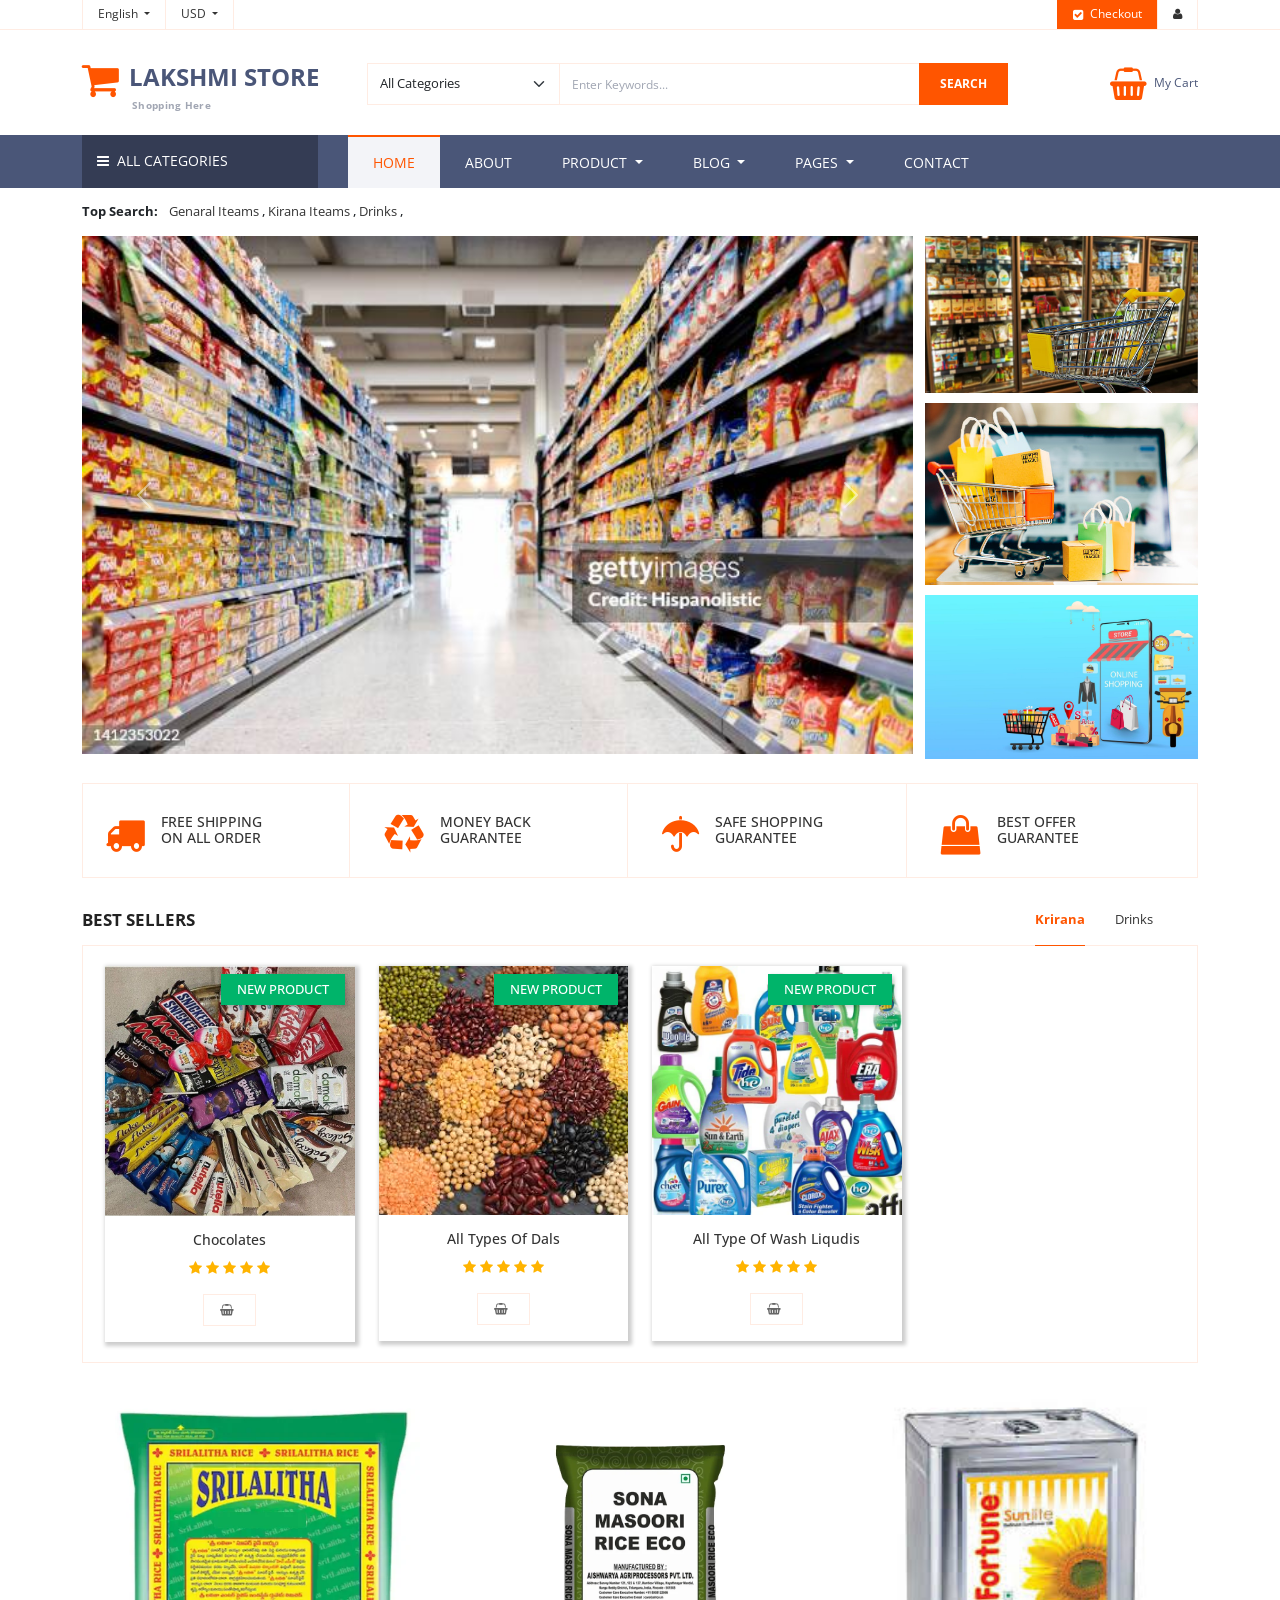
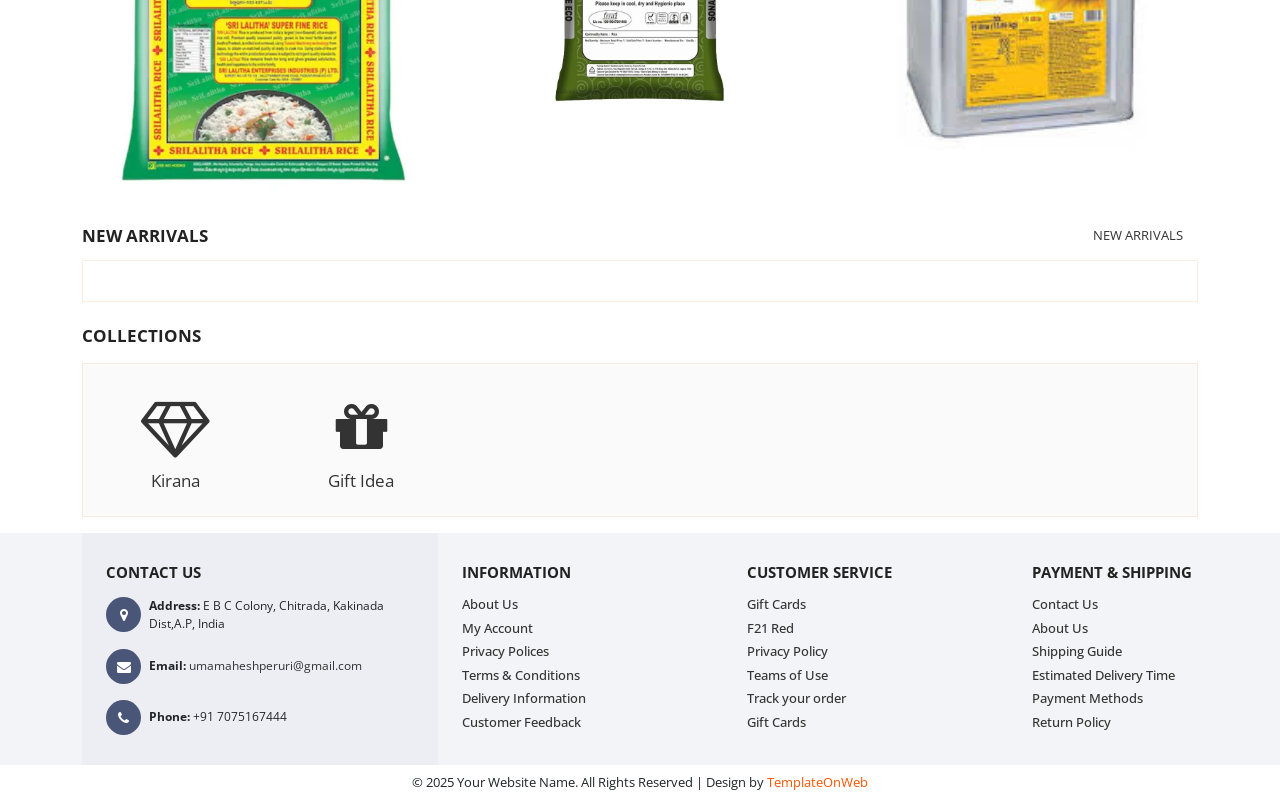
==== index.html @ 8c71dc47 "Add files via upload" ====
<!DOCTYPE html>
<html lang="en">

<head>
	<meta charset="utf-8">
	<meta http-equiv="X-UA-Compatible" content="IE=edge">
	<meta name="viewport" content="width=device-width, initial-scale=1">
	<title>Super Market</title>
	<link href="css/bootstrap.min.css" rel="stylesheet">
	<link href="css/font-awesome.min.css" rel="stylesheet">
	<link href="css/global.css" rel="stylesheet">
	<link href="css/index.css" rel="stylesheet">
	<link href="https://fonts.googleapis.com/css2?family=Open+Sans&display=swap" rel="stylesheet">
	<script src="js/bootstrap.bundle.min.js"></script>

</head>

<body>

	<section id="top">
		<div class="container-xl">
			<div class="row top_1">
				<div class="col-md-6">
					<div class="top_1l">
						<ul class="mb-0">
							<li class="nav-item dropdown d-table-cell">
								<a class="dropdown-toggle lang_tab font_12 border-end-0" href="#" id="navbarDropdown"
									role="button" data-bs-toggle="dropdown" aria-expanded="false">
									English
								</a>
								<ul class="dropdown-menu drop_1" aria-labelledby="navbarDropdown">
									<li><a class="dropdown-item" href="#"> English</a></li>
									<li><a class="dropdown-item" href="#"> Hindi</a></li>
									<li><a class="dropdown-item" href="#"> French</a></li>
									<li><a class="dropdown-item" href="#"> Japanese</a></li>
									<li><a class="dropdown-item" href="#"> American</a></li>
								</ul>
							</li>
							<li class="nav-item dropdown d-table-cell">
								<a class="dropdown-toggle lang_tab font_12" href="#" id="navbarDropdown" role="button"
									data-bs-toggle="dropdown" aria-expanded="false">
									USD
								</a>
								<ul class="dropdown-menu drop_1 drop_1o" aria-labelledby="navbarDropdown">
									<li><a class="dropdown-item" href="#"> € EUR</a></li>
									<li><a class="dropdown-item" href="#"> $ USD</a></li>
								</ul>
							</li>
						</ul>
					</div>
				</div>
				<div class="col-md-6">
					<div class="top_1r pull-right">
						<ul class="mb-0">
							<li class="nav-item d-table-cell">
								<a class="font_12 check_tab bg_oran text-white border-end-0" href="#"><i
										class="fa fa-check-square align-middle me-1"></i> Checkout </a>
							</li>
							<li class="nav-item d-table-cell">
								<a class="font_12 user_tab" href="#"><i class="fa fa-user"></i> </a>
							</li>
						</ul>
					</div>
				</div>
			</div>
		</div>
	</section>

	<section id="header_top">
		<div class="container-xl">
			<div class="row header_top1">
				<div class="col-md-3">
					<div class="header_top1l">
						<h3 class="mb-0"><a class="col_dark" href="index.html"><i
									class="fa fa-shopping-cart col_oran fs-1 me-1 align-middle"></i> lakshmi store
								<br><span class="col_light">Shopping Here</span></a></h3>
					</div>
				</div>
				<div class="col-md-7">
					<div class="header_top1m">
						<select name="categories" class="form-select border-end-0" required="">
							<option value="">All Categories</option>
							<option>Home</option>
						</select>

						<div class="input-group">
							<input type="text" class="form-control" placeholder="Enter Keywords...">
							<span class="input-group-btn">
								<button class="btn btn-primary bg_oran" type="button">
									Search </button>
							</span>
						</div>
					</div>
				</div>
				<div class="col-md-2">
					<div class="header_top1r pull-right">
						<ul class="mb-0">
							<li class="nav-item dropdown d-table-cell">
								<a class="dropdown-toggle lang_tab font_12 col_dark" href="#" id="navbarDropdown"
									role="button" data-bs-toggle="dropdown" aria-expanded="false">
									<i class="fa fa-shopping-basket me-1 fs-2 align-middle me-1 col_oran"></i> My Cart
								</a>
								<ul class="dropdown-menu drop_cart" aria-labelledby="navbarDropdown">
									<li>
										<div class="drop_1i row">
											<div class="col-md-6 col-6">
												<div class="drop_1il">
													<h5>2 ITEMS</h5>
												</div>
											</div>
											<div class="col-md-6 col-6">
												<div class="drop_1il text-end">
													<h5><a href="cart.html">VIEW CART</a></h5>
												</div>
											</div>
										</div>
										<div class="drop_1i1 row">
											<div class="col-md-6 col-6">
												<div class="drop_1i1l">
													<h6 class="fw-bold"><a href="#">Nulla Quis</a> <br> <span
															class="fw-normal d-inline-block mt-1">1x - $89.00</span>
													</h6>
												</div>
											</div>
											<div class="col-md-4 col-4">
												<div class="drop_1i1r"><a href="#"><img src="img/1.jpg" class="w-100"
															alt="abc"></a></div>
											</div>
											<div class="col-md-2 col-2">
												<div class="drop_1i1l text-end">
													<h6> <span><i class="fa fa-remove"></i></span></h6>
												</div>
											</div>
										</div>
										<div class="drop_1i1 row">
											<div class="col-md-6 col-6">
												<div class="drop_1i1l">
													<h6 class="fw-bold"><a href="#">Eget Nulla</a> <br> <span
															class="fw-normal d-inline-block mt-1">1x - $49.00</span>
													</h6>
												</div>
											</div>
											<div class="col-md-4 col-4">
												<div class="drop_1i1r"><a href="#"><img src="img/2.jpg" class="w-100"
															alt="abc"></a></div>
											</div>
											<div class="col-md-2 col-2">
												<div class="drop_1i1l text-end">
													<h6> <span><i class="fa fa-remove"></i></span></h6>
												</div>
											</div>
										</div>
										<div class="drop_1i2 row">
											<div class="col-md-6 col-6">
												<div class="drop_1il">
													<h5>TOTAL</h5>
												</div>
											</div>
											<div class="col-md-6 col-6">
												<div class="drop_1il text-end">
													<h5>$138.00</h5>
												</div>
											</div>
										</div>
										<div class="drop_1i3 text-center row">
											<div class="col-md-12 col-12">
												<h6 class="fw-normal"><a class="button d-block"
														href="checkout.html">CHECKOUT</a></h6>
											</div>
										</div>
									</li>
								</ul>
							</li>
						</ul>
					</div>
				</div>
			</div>
		</div>
	</section>

	<section id="header" class="bg_dark">
		<nav class="navbar navbar-expand-md navbar-light pt-0 pb-0" id="navbar_sticky">
			<div class="container-xl">
				<a class="navbar-brand text-white" href="index.html"><i
						class="fa fa-shopping-cart col_oran fs-1 me-1 align-middle"></i>Lakshmi store</a>
				<button class="navbar-toggler" type="button" data-bs-toggle="collapse"
					data-bs-target="#navbarSupportedContent" aria-controls="navbarSupportedContent"
					aria-expanded="false" aria-label="Toggle navigation">
					<span class="navbar-toggler-icon"></span>
				</button>
				<div class="collapse navbar-collapse" id="navbarSupportedContent">
					<ul class="navbar-nav mb-0">
						<li class="nav-item dropdown">
							<a class="nav-link dropdown-toggle act_cat nav_hide" href="#" id="navbarDropdown"
								role="button" data-bs-toggle="dropdown" aria-expanded="false">
								<i class="fa fa-navicon me-1"></i> ALL CATEGORIES
							</a>

						<li class="nav-item">
							<a class="nav-link active" aria-current="page" href="index.html">Home</a>
						</li>
						<li class="nav-item">
							<a class="nav-link" href="about.html">About </a>
						</li>
						<li class="nav-item dropdown">
							<a class="nav-link dropdown-toggle" href="#" id="navbarDropdown" role="button"
								data-bs-toggle="dropdown" aria-expanded="false">
								Product
							</a>
							<ul class="dropdown-menu drop_2 drop_cat" aria-labelledby="navbarDropdown">
								<li><a class="dropdown-item" href="product.html"><i
											class="fa fa-caret-right me-1 col_oran"></i> Product</a></li>
								<li><a class="dropdown-item border-0" href="detail.html"><i
											class="fa fa-caret-right me-1 col_oran"></i> Product Detail</a></li>
							</ul>
						</li>

						<li class="nav-item dropdown">
							<a class="nav-link dropdown-toggle" href="#" id="navbarDropdown" role="button"
								data-bs-toggle="dropdown" aria-expanded="false">
								Blog
							</a>
							<ul class="dropdown-menu drop_2 drop_cat" aria-labelledby="navbarDropdown">
								<li><a class="dropdown-item" href="blog.html"><i
											class="fa fa-caret-right me-1 col_oran"></i> Blog</a></li>
								<li><a class="dropdown-item border-0" href="blog_detail.html"><i
											class="fa fa-caret-right me-1 col_oran"></i> Blog Detail</a></li>
							</ul>
						</li>

						<li class="nav-item dropdown">
							<a class="nav-link dropdown-toggle" href="#" id="navbarDropdown" role="button"
								data-bs-toggle="dropdown" aria-expanded="false">
								Pages
							</a>
							<ul class="dropdown-menu drop_2 drop_cat" aria-labelledby="navbarDropdown">
								<li><a class="dropdown-item" href="cart.html"><i
											class="fa fa-caret-right me-1 col_oran"></i> Shopping Cart</a></li>
								<li><a class="dropdown-item border-0" href="checkout.html"><i
											class="fa fa-caret-right me-1 col_oran"></i> Checkout</a></li>
							</ul>
						</li>

						<li class="nav-item">
							<a class="nav-link" href="contact.html">Contact</a>
						</li>

					</ul>
				</div>
			</div>
		</nav>
	</section>

	<section id="center" class="center_h pt-3 pb-3">
		<div class="container-xl">
			<div class="row center_h1">
				<div class="col-md-12">
					<h6 class="mb-0 font_13">
						<span class="me-2 fw-bold">Top Search:</span>
						<a href="#">Genaral Iteams</a> ,
						<a href="#">Kirana Iteams</a> ,
						<a href="#">Drinks</a> ,

				</div>
			</div>
			<div class="row center_h2 mt-3">
				<div class="col-md-9">
					<div class="center_h2l">
						<div id="carouselExampleCaptions" class="carousel slide" data-bs-ride="carousel">

							<div class="carousel-inner">
								<div class="carousel-item active">
									<img src="img/1.1.jpg" class="d-block w-100" height="518" alt="abc">

								</div>
								<div class="carousel-item">
									<img src="img/2.jpeg" class="d-block w-100" height="518" alt="abc">

								</div>
								<div class="carousel-item">
									<img src="img/3.jpeg" class="d-block w-100" height="518" alt="abc">

								</div>
							</div>
							<button class="carousel-control-prev" type="button"
								data-bs-target="#carouselExampleCaptions" data-bs-slide="prev">
								<span class="carousel-control-prev-icon" aria-hidden="true"></span>
								<span class="visually-hidden">Previous</span>
							</button>
							<button class="carousel-control-next" type="button"
								data-bs-target="#carouselExampleCaptions" data-bs-slide="next">
								<span class="carousel-control-next-icon" aria-hidden="true"></span>
								<span class="visually-hidden">Next</span>
							</button>
						</div>
					</div>
				</div>
				<div class="col-md-3 ps-0">
					<div class="center_h2r">
						<div class="center_h2ri mt-0 clearfix">
							<div class="grid clearfix">
								<figure class="effect-jazz mb-0">
									<a href="#"><img src="img/4.jpg" class="w-100" alt="abc"></a>
								</figure>
							</div>
						</div>
						<div class="center_h2ri clearfix">
							<div class="grid clearfix">
								<figure class="effect-jazz mb-0">
									<a href="#"><img src="img/5.jpg" class="w-100" alt="abc"></a>
								</figure>
							</div>
						</div>
						<div class="center_h2ri clearfix">
							<div class="grid clearfix">
								<figure class="effect-jazz mb-0">
									<a href="#"><img src="img/6.jpg" class="w-100" alt="abc"></a>
								</figure>
							</div>
						</div>
					</div>
				</div>
			</div>
			<div class="row center_h3 mt-4 me-0 ms-0">
				<div class="col-md-3 col-sm-6">
					<div class="center_h3i">
						<span><a class="col_oran fs-1 float-start lh-1 me-3" href="#"><i
									class="fa fa-truck"></i></a></span>
						<h6 class="mb-0"><a href="#"> FREE SHIPPING<br>
								ON ALL ORDER</a></h6>
					</div>
				</div>
				<div class="col-md-3 col-sm-6">
					<div class="center_h3i">
						<span><a class="col_oran fs-1 float-start lh-1 me-3" href="#"><i
									class="fa fa-recycle"></i></a></span>
						<h6 class="mb-0"><a href="#"> MONEY BACK<br>
								GUARANTEE</a></h6>
					</div>
				</div>
				<div class="col-md-3 col-sm-6">
					<div class="center_h3i">
						<span><a class="col_oran fs-1 float-start lh-1 me-3" href="#"><i
									class="fa fa-umbrella"></i></a></span>
						<h6 class="mb-0"><a href="#"> SAFE SHOPPING<br>
								GUARANTEE</a></h6>
					</div>
				</div>

				<div class="col-md-3 col-sm-6">
					<div class="center_h3i border-0">
						<span><a class="col_oran fs-1 float-start lh-1 me-3" href="#"><i
									class="fa fa-shopping-bag"></i></a></span>
						<h6 class="mb-0"><a href="#"> BEST OFFER<br>
								GUARANTEE</a></h6>
					</div>
				</div>
			</div>
		</div>
	</section>

	<section id="prod_h" class="pt-3 pb-3">
		<div class="container-xl">
			<div class="row prod_h1">
				<div class="col-md-3">
					<div class="prod_h1l">
						<h5 class="mb-0">BEST SELLERS</h5>
					</div>
				</div>
				<div class="col-md-9">
					<div class="prod_h1m pull-right">
						<ul class="nav nav-tabs mb-0">
							<li class="nav-item">
								<a href="#home" data-bs-toggle="tab" aria-expanded="false" class="nav-link active">
									<span class="d-md-block">Krirana</span>
								</a>
							</li>
							<li class="nav-item">
								<a href="#profile" data-bs-toggle="tab" aria-expanded="true" class="nav-link">
									<span class="d-md-block">Drinks</span>
								</a>
							</li>
							<li class="nav-item">
								<a href="#settings" data-bs-toggle="tab" aria-expanded="false" class="nav-link">
									<span class="d-md-block"></span>
								</a>
							</li>
						</ul>
					</div>
				</div>

			</div>
			<div class="row prod_h2">
				<div class="tab-content">
					<div class="tab-pane active" id="home">
						<div class="prod_h2m row">
							<div class="col-md-3">
								<div class="prod_h2i1 clearfix position-relative">
									<div class="prod_h2i1i text-center clearfix">
										<div class="grid clearfix">
											<figure class="effect-jazz mb-0">
												<a href="detail.html"><img src="img/7.jpg" class="w-100" alt="abc"></a>
											</figure>
										</div>
										<h6 class="text-capitalize mt-3"><a href="detail.html">chocolates</a></h6>
										<span class="col_yell">
											<i class="fa fa-star"></i>
											<i class="fa fa-star"></i>
											<i class="fa fa-star"></i>
											<i class="fa fa-star"></i>
											<i class="fa fa-star"></i>
										</span>
										<h5 class="mt-2 col_oran"></h5>
										<h6 class="mb-0 mt-3 pb-3"><a href="detail.html"
												class="button_1 p-3 pt-2 pb-2"><i class="fa fa-shopping-basket"></i></a>
										</h6>
									</div>
									<div class="prod_h2i1i1 pt-2 clearfix position-absolute">
										<h6 class="mb-0 bg_green d-inline-block p-3 pt-2 pb-2 text-white">NEW PRODUCT
										</h6>
									</div>
									<div class="prod_h2i1i2 position-absolute clearfix">
										<span class="d-inline-block bg-white fs-5"><i class="fa fa-heart-o"></i></span>
									</div>
									<div class="prod_h2i1i3 clearfix position-absolute w-100 text-center">
										<span class="d-inline-block bg_oran fs-5"><a href="detail.html"><i
													class="fa fa-search text-white"></i></a></span>
									</div>
								</div>
							</div>

							<div class="col-md-3">
								<div class="prod_h2i1 clearfix position-relative">
									<div class="prod_h2i1i text-center clearfix">
										<div class="grid clearfix">
											<figure class="effect-jazz mb-0">
												<a href="detail.html"><img src="img/9.jpeg" class="w-100" alt="abc"></a>
											</figure>
										</div>
										<h6 class="text-capitalize mt-3"><a href="detail.html">All types of Dals</a>
										</h6>
										<span class="col_yell">
											<i class="fa fa-star"></i>
											<i class="fa fa-star"></i>
											<i class="fa fa-star"></i>
											<i class="fa fa-star"></i>
											<i class="fa fa-star"></i>
										</span>
										<h5 class="mt-2 col_oran"></h5>
										<h6 class="mb-0 mt-3 pb-3"><a href="detail.html"
												class="button_1 p-3 pt-2 pb-2"><i class="fa fa-shopping-basket"></i></a>
										</h6>
									</div>
									<div class="prod_h2i1i1 pt-2 clearfix position-absolute">
										<h6 class="mb-0 bg_green d-inline-block p-3 pt-2 pb-2 text-white">NEW PRODUCT
										</h6>
									</div>
									<div class="prod_h2i1i2 position-absolute clearfix">
										<span class="d-inline-block bg-white fs-5"><i class="fa fa-heart-o"></i></span>
									</div>
									<div class="prod_h2i1i3 clearfix position-absolute w-100 text-center">
										<span class="d-inline-block bg_oran fs-5"><a href="detail.html"><i
													class="fa fa-search text-white"></i></a></span>
									</div>
								</div>
							</div>
							<div class="col-md-3">
								<div class="prod_h2i1 clearfix position-relative">
									<div class="prod_h2i1i text-center clearfix">
										<div class="grid clearfix">
											<figure class="effect-jazz mb-0">
												<a href="detail.html"><img src="img/10.webp" class="w-100"
														alt="abc"></a>
											</figure>
										</div>
										<h6 class="text-capitalize mt-3"><a href="detail.html">All type of Wash
												liqudis</a></h6>
										<span class="col_yell">
											<i class="fa fa-star"></i>
											<i class="fa fa-star"></i>
											<i class="fa fa-star"></i>
											<i class="fa fa-star"></i>
											<i class="fa fa-star"></i>
										</span>
										<h5 class="mt-2 col_oran"></h5>
										<h6 class="mb-0 mt-3 pb-3"><a href="detail.html"
												class="button_1 p-3 pt-2 pb-2"><i class="fa fa-shopping-basket"></i></a>
										</h6>
									</div>
									<div class="prod_h2i1i1 pt-2 clearfix position-absolute">
										<h6 class="mb-0 bg_green d-inline-block p-3 pt-2 pb-2 text-white">NEW PRODUCT
										</h6>
									</div>
									<div class="prod_h2i1i2 position-absolute clearfix">
										<span class="d-inline-block bg-white fs-5"><i class="fa fa-heart-o"></i></span>
									</div>
									<div class="prod_h2i1i3 clearfix position-absolute w-100 text-center">
										<span class="d-inline-block bg_oran fs-5"><a href="detail.html"><i
													class="fa fa-search text-white"></i></a></span>
									</div>
								</div>
							</div>
						</div>
					</div>
					<div class="tab-pane" id="profile">
						<div class="prod_h2m row">
							<div class="col-md-3">
								<div class="prod_h2i1 clearfix position-relative">
									<div class="prod_h2i1i text-center clearfix">
										<div class="grid clearfix">
											<figure class="effect-jazz mb-0">
												<a href="detail.html"><img src="img/11.jpg" class="w-100" alt="abc"></a>
											</figure>
										</div>
										<h6 class="text-capitalize mt-3"><a href="detail.html">!L Drink</a></h6>
										<span class="col_yell">
											<i class="fa fa-star"></i>
											<i class="fa fa-star"></i>
											<i class="fa fa-star"></i>
											<i class="fa fa-star"></i>
											<i class="fa fa-star"></i>
										</span>
										<h5 class="mt-2 col_oran"></h5>
										<h6 class="mb-0 mt-3 pb-3"><a href="detail.html"
												class="button_1 p-3 pt-2 pb-2"><i class="fa fa-shopping-basket"></i></a>
										</h6>
									</div>
									<div class="prod_h2i1i1 pt-2 clearfix position-absolute">
										<h6 class="mb-0 bg_green d-inline-block p-3 pt-2 pb-2 text-white">NEW PRODUCT
										</h6>
									</div>
									<div class="prod_h2i1i2 position-absolute clearfix">
										<span class="d-inline-block bg-white fs-5"><i class="fa fa-heart-o"></i></span>
									</div>
									<div class="prod_h2i1i3 clearfix position-absolute w-100 text-center">
										<span class="d-inline-block bg_oran fs-5"><a href="detail.html"><i
													class="fa fa-search text-white"></i></a></span>
									</div>
								</div>
							</div>
							<div class="col-md-3">
								<div class="prod_h2i1 clearfix position-relative">
									<div class="prod_h2i1i text-center clearfix">
										<div class="grid clearfix">
											<figure class="effect-jazz mb-0">
												<a href="detail.html"><img src="img/12.avif" class="w-100"
														alt="abc"></a>
											</figure>
										</div>
										<h6 class="text-capitalize mt-3"><a href="detail.html">2.25 l drinks</a></h6>
										<span class="col_yell">
											<i class="fa fa-star"></i>
											<i class="fa fa-star"></i>
											<i class="fa fa-star"></i>
											<i class="fa fa-star"></i>
											<i class="fa fa-star"></i>
										</span>
										<h5 class="mt-2 col_oran"></h5>
										<h6 class="mb-0 mt-3 pb-3"><a href="detail.html"
												class="button_1 p-3 pt-2 pb-2"><i class="fa fa-shopping-basket"></i></a>
										</h6>
									</div>
									<div class="prod_h2i1i1 pt-2 clearfix position-absolute">
										<h6 class="mb-0 bg_green d-inline-block p-3 pt-2 pb-2 text-white">NEW PRODUCT
										</h6>
									</div>
									<div class="prod_h2i1i2 position-absolute clearfix">
										<span class="d-inline-block bg-white fs-5"><i class="fa fa-heart-o"></i></span>
									</div>
									<div class="prod_h2i1i3 clearfix position-absolute w-100 text-center">
										<span class="d-inline-block bg_oran fs-5"><a href="detail.html"><i
													class="fa fa-search text-white"></i></a></span>
									</div>
								</div>
							</div>
							<div class="col-md-3">
								<div class="prod_h2i1 clearfix position-relative">
									<div class="prod_h2i1i text-center clearfix">
										<div class="grid clearfix">
											<figure class="effect-jazz mb-0">
												<a href="detail.html"><img src="img/13.jpg" class="w-100" alt="abc"></a>
											</figure>
										</div>
										<h6 class="text-capitalize mt-3"><a href="detail.html"></a>20 rupees</h6>
										<span class="col_yell">
											<i class="fa fa-star"></i>
											<i class="fa fa-star"></i>
											<i class="fa fa-star"></i>
											<i class="fa fa-star"></i>
											<i class="fa fa-star"></i>
										</span>
										<h5 class="mt-2 col_oran"></h5>
										<h6 class="mb-0 mt-3 pb-3"><a href="detail.html"
												class="button_1 p-3 pt-2 pb-2"><i class="fa fa-shopping-basket"></i></a>
										</h6>
									</div>
									<div class="prod_h2i1i1 pt-2 clearfix position-absolute">
										<h6 class="mb-0 bg_green d-inline-block p-3 pt-2 pb-2 text-white"></h6>
									</div>
									<div class="prod_h2i1i2 position-absolute clearfix">
										<span class="d-inline-block bg-white fs-5"><i class="fa fa-heart-o"></i></span>
									</div>
									<div class="prod_h2i1i3 clearfix position-absolute w-100 text-center">
										<span class="d-inline-block bg_oran fs-5"><a href="detail.html"><i
													class="fa fa-search text-white"></i></a></span>
									</div>
								</div>
							</div>
							<div class="col-md-3">
								<div class="prod_h2i1 clearfix position-relative">
									<div class="prod_h2i1i text-center clearfix">
										<div class="grid clearfix">
											<figure class="effect-jazz mb-0">
												<a href="detail.html"><img src="img/14.jpeg" class="w-100"
														alt="abc"></a>
											</figure>
										</div>
										<h6 class="text-capitalize mt-3"><a href="detail.html"></a>10 rupees</h6>
										<span class="col_yell">
											<i class="fa fa-star"></i>
											<i class="fa fa-star"></i>
											<i class="fa fa-star"></i>
											<i class="fa fa-star"></i>
											<i class="fa fa-star"></i>
										</span>
										<h5 class="mt-2 col_oran"></h5>
										<h6 class="mb-0 mt-3 pb-3"><a href="detail.html"
												class="button_1 p-3 pt-2 pb-2"><i class="fa fa-shopping-basket"></i></a>
										</h6>
									</div>
									<div class="prod_h2i1i1 pt-2 clearfix position-absolute">
										<h6 class="mb-0 bg_green d-inline-block p-3 pt-2 pb-2 text-white">NEW PRODUCT
										</h6>
									</div>
									<div class="prod_h2i1i2 position-absolute clearfix">
										<span class="d-inline-block bg-white fs-5"><i class="fa fa-heart-o"></i></span>
									</div>
									<div class="prod_h2i1i3 clearfix position-absolute w-100 text-center">
										<span class="d-inline-block bg_oran fs-5"><a href="detail.html"><i
													class="fa fa-search text-white"></i></a></span>
									</div>
								</div>
							</div>
						</div>
					</div>
					<div class="tab-pane" id="settings">
						<div class="prod_h2m row">
							<div class="col-md-3">
								<div class="prod_h2i1 clearfix position-relative">
									<div class="prod_h2i1i text-center clearfix">
										<div class="grid clearfix">

										</div>
										<h6 class="text-capitalize mt-3"><a href="detail.html"></a></h6>
										<span class="col_yell">
											<i class="fa fa-star"></i>
											<i class="fa fa-star"></i>
											<i class="fa fa-star"></i>
											<i class="fa fa-star"></i>
											<i class="fa fa-star"></i>
										</span>
										<h5 class="mt-2 col_oran">$400.00</h5>
										<h6 class="mb-0 mt-3 pb-3"><a href="detail.html"
												class="button_1 p-3 pt-2 pb-2"><i class="fa fa-shopping-basket"></i> Add
												to Cart</a></h6>
									</div>
									<div class="prod_h2i1i1 pt-2 clearfix position-absolute">
										<h6 class="mb-0 bg_green d-inline-block p-3 pt-2 pb-2 text-white">NEW PRODUCT
										</h6>
									</div>
									<div class="prod_h2i1i2 position-absolute clearfix">
										<span class="d-inline-block bg-white fs-5"><i class="fa fa-heart-o"></i></span>
									</div>
									<div class="prod_h2i1i3 clearfix position-absolute w-100 text-center">
										<span class="d-inline-block bg_oran fs-5"><a href="detail.html"><i
													class="fa fa-search text-white"></i></a></span>
									</div>
								</div>
							</div>
							<div class="col-md-3">
								<div class="prod_h2i1 clearfix position-relative">
									<div class="prod_h2i1i text-center clearfix">
										<div class="grid clearfix">
											<figure class="effect-jazz mb-0">
												<a href="detail.html"><img src="img/18.jpg" class="w-100" alt="abc"></a>
											</figure>
										</div>
										<h6 class="text-capitalize mt-3"><a href="detail.html">Integer nec odio</a></h6>
										<span class="col_yell">
											<i class="fa fa-star"></i>
											<i class="fa fa-star"></i>
											<i class="fa fa-star"></i>
											<i class="fa fa-star"></i>
											<i class="fa fa-star"></i>
										</span>
										<h5 class="mt-2 col_oran">$300.00</h5>
										<h6 class="mb-0 mt-3 pb-3"><a href="detail.html"
												class="button_1 p-3 pt-2 pb-2"><i class="fa fa-shopping-basket"></i> Add
												to Cart</a></h6>
									</div>
									<div class="prod_h2i1i1 pt-2 clearfix position-absolute">
										<h6 class="mb-0 bg_green d-inline-block p-3 pt-2 pb-2 text-white">NEW PRODUCT
										</h6>
									</div>
									<div class="prod_h2i1i2 position-absolute clearfix">
										<span class="d-inline-block bg-white fs-5"><i class="fa fa-heart-o"></i></span>
									</div>
									<div class="prod_h2i1i3 clearfix position-absolute w-100 text-center">
										<span class="d-inline-block bg_oran fs-5"><a href="detail.html"><i
													class="fa fa-search text-white"></i></a></span>
									</div>
								</div>
							</div>
							<div class="col-md-3">
								<div class="prod_h2i1 clearfix position-relative">
									<div class="prod_h2i1i text-center clearfix">
										<div class="grid clearfix">
											<figure class="effect-jazz mb-0">
												<a href="detail.html"><img src="img/19.jpg" class="w-100" alt="abc"></a>
											</figure>
										</div>
										<h6 class="text-capitalize mt-3"><a href="detail.html">Nulla quis sem </a></h6>
										<span class="col_yell">
											<i class="fa fa-star"></i>
											<i class="fa fa-star"></i>
											<i class="fa fa-star"></i>
											<i class="fa fa-star"></i>
											<i class="fa fa-star"></i>
										</span>
										<h5 class="mt-2 col_oran">$230.00</h5>
										<h6 class="mb-0 mt-3 pb-3"><a href="detail.html"
												class="button_1 p-3 pt-2 pb-2"><i class="fa fa-shopping-basket"></i> Add
												to Cart</a></h6>
									</div>
									<div class="prod_h2i1i1 pt-2 clearfix position-absolute">
										<h6 class="mb-0 bg_green d-inline-block p-3 pt-2 pb-2 text-white">NEW PRODUCT
										</h6>
									</div>
									<div class="prod_h2i1i2 position-absolute clearfix">
										<span class="d-inline-block bg-white fs-5"><i class="fa fa-heart-o"></i></span>
									</div>
									<div class="prod_h2i1i3 clearfix position-absolute w-100 text-center">
										<span class="d-inline-block bg_oran fs-5"><a href="detail.html"><i
													class="fa fa-search text-white"></i></a></span>
									</div>
								</div>
							</div>
							<div class="col-md-3">
								<div class="prod_h2i1 clearfix position-relative">
									<div class="prod_h2i1i text-center clearfix">
										<div class="grid clearfix">
											<figure class="effect-jazz mb-0">
												<a href="detail.html"><img src="img/20.jpg" class="w-100" alt="abc"></a>
											</figure>
										</div>
										<h6 class="text-capitalize mt-3"><a href="detail.html">Lorem ipsum dolor</a>
										</h6>
										<span class="col_yell">
											<i class="fa fa-star"></i>
											<i class="fa fa-star"></i>
											<i class="fa fa-star"></i>
											<i class="fa fa-star"></i>
											<i class="fa fa-star"></i>
										</span>
										<h5 class="mt-2 col_oran">$460.00</h5>
										<h6 class="mb-0 mt-3 pb-3"><a href="detail.html"
												class="button_1 p-3 pt-2 pb-2"><i class="fa fa-shopping-basket"></i> Add
												to Cart</a></h6>
									</div>
									<div class="prod_h2i1i1 pt-2 clearfix position-absolute">
										<h6 class="mb-0 bg_green d-inline-block p-3 pt-2 pb-2 text-white">NEW PRODUCT
										</h6>
									</div>
									<div class="prod_h2i1i2 position-absolute clearfix">
										<span class="d-inline-block bg-white fs-5"><i class="fa fa-heart-o"></i></span>
									</div>
									<div class="prod_h2i1i3 clearfix position-absolute w-100 text-center">
										<span class="d-inline-block bg_oran fs-5"><a href="detail.html"><i
													class="fa fa-search text-white"></i></a></span>
									</div>
								</div>
							</div>
						</div>
					</div>
				</div>

			</div>
		</div>
	</section>

	<section id="offer" class="pt-3 pb-3">
		<div class="container-xl">
			<div class="row offer_1">
				<div class="col-md-4">
					<div class="offer_1i">
						<div class="grid clearfix">
							<figure class="effect-jazz mb-0">
								<a href="#"><img src="img/15.webp" class="w-100" alt="abc"></a>
							</figure>
						</div>
					</div>
				</div>
				<div class="col-md-4">
					<div class="offer_1i">
						<div class="grid clearfix">
							<figure class="effect-jazz mb-0">
								<a href="#"><img src="img/16.webp" class="w-100" alt="abc"></a>
							</figure>
						</div>
					</div>
				</div>
				<div class="col-md-4">
					<div class="offer_1i">
						<div class="grid clearfix">
							<figure class="effect-jazz mb-0">
								<a href="#"><img src="img/17.jpeg" class="w-100" alt="abc"></a>
							</figure>
						</div>
					</div>
				</div>
			</div>
		</div>
	</section>

	<section id="prod_hn" class="pt-3 pb-3">
		<div class="container-xl">
			<div class="row prod_h1">
				<div class="col-md-3">
					<div class="prod_h1l">
						<h5 class="mb-0">NEW ARRIVALS</h5>
					</div>
				</div>
				<div class="col-md-9">
					<div class="prod_h1m pull-right">
						<ul class="nav nav-tabs mb-0">
							<li class="nav-item">
								<a href="#homen" data-bs-toggle="tab" aria-expanded="false" class="nav-link">
									<span class="d-md-block">NEW ARRIVALS</span>
								</a>
							</li>
						</ul>
					</div>
				</div>

			</div>
			<div class="row prod_h2">
				<div class="tab-content">
					<div class="tab-pane" id="homen">
						<div class="prod_h2m row">
							<div class="col-md-3">
								<div class="prod_h2i1 clearfix position-relative">
									<div class="prod_h2i1i text-center clearfix">
										<div class="grid clearfix">
											<figure class="effect-jazz mb-0">
												<a href="detail.html"><img src="img/18.jpeg" class="w-100"
														alt="abc"></a>
											</figure>
										</div>
										<h6 class="text-capitalize mt-3"><a href="detail.html"></a>Sugar</h6>
										<span class="col_yell">
											<i class="fa fa-star"></i>
											<i class="fa fa-star"></i>
											<i class="fa fa-star"></i>
											<i class="fa fa-star"></i>
											<i class="fa fa-star"></i>
										</span>
										<h5 class="mt-2 col_oran"></h5>
										<h6 class="mb-0 mt-3 pb-3"><a href="detail.html"
												class="button_1 p-3 pt-2 pb-2"><i class="fa fa-shopping-basket"></i></a>
										</h6>
									</div>
									<div class="prod_h2i1i1 pt-2 clearfix position-absolute">
										<h6 class="mb-0 bg_green d-inline-block p-3 pt-2 pb-2 text-white">NEW PRODUCT
										</h6>
									</div>
									<div class="prod_h2i1i2 position-absolute clearfix">
										<span class="d-inline-block bg-white fs-5"><i class="fa fa-heart-o"></i></span>
									</div>
									<div class="prod_h2i1i3 clearfix position-absolute w-100 text-center">
										<span class="d-inline-block bg_oran fs-5"><a href="detail.html"><i
													class="fa fa-search text-white"></i></a></span>
									</div>
								</div>
							</div>
							<div class="col-md-3">
								<div class="prod_h2i1 clearfix position-relative">
									<div class="prod_h2i1i text-center clearfix">
										<div class="grid clearfix">
											<figure class="effect-jazz mb-0">
												<a href="detail.html"><img src="img/19.jpeg" class="w-100"
														alt="abc"></a>
											</figure>
										</div>
										<h6 class="text-capitalize mt-3"><a href="detail.html">Masalas</a></h6>
										<span class="col_yell">
											<i class="fa fa-star"></i>
											<i class="fa fa-star"></i>
											<i class="fa fa-star"></i>
											<i class="fa fa-star"></i>
											<i class="fa fa-star"></i>
										</span>
										<h5 class="mt-2 col_oran"></h5>
										<h6 class="mb-0 mt-3 pb-3"><a href="detail.html"
												class="button_1 p-3 pt-2 pb-2"><i class="fa fa-shopping-basket"></i></a>
										</h6>
									</div>
									<div class="prod_h2i1i1 pt-2 clearfix position-absolute">
										<h6 class="mb-0 bg_green d-inline-block p-3 pt-2 pb-2 text-white">NEW PRODUCT
										</h6>
									</div>
									<div class="prod_h2i1i2 position-absolute clearfix">
										<span class="d-inline-block bg-white fs-5"><i class="fa fa-heart-o"></i></span>
									</div>
									<div class="prod_h2i1i3 clearfix position-absolute w-100 text-center">
										<span class="d-inline-block bg_oran fs-5"><a href="detail.html"><i
													class="fa fa-search text-white"></i></a></span>
									</div>
								</div>
							</div>
							<div class="col-md-3">
								<div class="prod_h2i1 clearfix position-relative">
									<div class="prod_h2i1i text-center clearfix">
										<div class="grid clearfix">
											<figure class="effect-jazz mb-0">
												<a href="detail.html"><img src="img/20.jpeg" class="w-100"
														alt="abc"></a>
											</figure>
										</div>
										<h6 class="text-capitalize mt-3"><a href="detail.html">Ghee</a></h6>
										<span class="col_yell">
											<i class="fa fa-star"></i>
											<i class="fa fa-star"></i>
											<i class="fa fa-star"></i>
											<i class="fa fa-star"></i>
											<i class="fa fa-star"></i>
										</span>
										<h5 class="mt-2 col_oran"></h5>
										<h6 class="mb-0 mt-3 pb-3"><a href="detail.html"
												class="button_1 p-3 pt-2 pb-2"><i class="fa fa-shopping-basket"></i></a>
										</h6>
									</div>
									<div class="prod_h2i1i1 pt-2 clearfix position-absolute">
										<h6 class="mb-0 bg_green d-inline-block p-3 pt-2 pb-2 text-white">NEW PRODUCT
										</h6>
									</div>
									<div class="prod_h2i1i2 position-absolute clearfix">
										<span class="d-inline-block bg-white fs-5"><i class="fa fa-heart-o"></i></span>
									</div>
									<div class="prod_h2i1i3 clearfix position-absolute w-100 text-center">
										<span class="d-inline-block bg_oran fs-5"><a href="detail.html"><i
													class="fa fa-search text-white"></i></a></span>
									</div>
								</div>
							</div>
							<div class="col-md-3">
								<div class="prod_h2i1 clearfix position-relative">
									<div class="prod_h2i1i text-center clearfix">
										<div class="grid clearfix">
											<figure class="effect-jazz mb-0">
												<a href="detail.html"><img src="img/21.jpeg" class="w-100"
														alt="abc"></a>
											</figure>
										</div>
										<h6 class="text-capitalize mt-3"><a href="detail.html">parachute oil</a>
										</h6>
										<span class="col_yell">
											<i class="fa fa-star"></i>
											<i class="fa fa-star"></i>
											<i class="fa fa-star"></i>
											<i class="fa fa-star"></i>
											<i class="fa fa-star"></i>
										</span>
										<h5 class="mt-2 col_oran"></h5>
										<h6 class="mb-0 mt-3 pb-3"><a href="detail.html"
												class="button_1 p-3 pt-2 pb-2"><i class="fa fa-shopping-basket"></i></a>
										</h6>
									</div>
									<div class="prod_h2i1i1 pt-2 clearfix position-absolute">
										<h6 class="mb-0 bg_green d-inline-block p-3 pt-2 pb-2 text-white">NEW PRODUCT
										</h6>
									</div>
									<div class="prod_h2i1i2 position-absolute clearfix">
										<span class="d-inline-block bg-white fs-5"><i class="fa fa-heart-o"></i></span>
									</div>
									<div class="prod_h2i1i3 clearfix position-absolute w-100 text-center">
										<span class="d-inline-block bg_oran fs-5"><a href="detail.html"><i
													class="fa fa-search text-white"></i></a></span>
									</div>
								</div>
							</div>
						</div>
					</div>

					<div class="tab-pane" id="settingsn">
						<div class="prod_h2m row">
							<div class="col-md-3">
								<div class="prod_h2i1 clearfix position-relative">
									<div class="prod_h2i1i text-center clearfix">
										<div class="grid clearfix">
											<figure class="effect-jazz mb-0">
												<a href="detail.html"><img src="img/17.jpg" class="w-100" alt="abc"></a>
											</figure>
										</div>
										<h6 class="text-capitalize mt-3"><a href="detail.html">Sed cursus ante</a></h6>
										<span class="col_yell">
											<i class="fa fa-star"></i>
											<i class="fa fa-star"></i>
											<i class="fa fa-star"></i>
											<i class="fa fa-star"></i>
											<i class="fa fa-star"></i>
										</span>
										<h5 class="mt-2 col_oran">$400.00</h5>
										<h6 class="mb-0 mt-3 pb-3"><a href="detail.html"
												class="button_1 p-3 pt-2 pb-2"><i class="fa fa-shopping-basket"></i> Add
												to Cart</a></h6>
									</div>
									<div class="prod_h2i1i1 pt-2 clearfix position-absolute">
										<h6 class="mb-0 bg_green d-inline-block p-3 pt-2 pb-2 text-white">NEW PRODUCT
										</h6>
									</div>
									<div class="prod_h2i1i2 position-absolute clearfix">
										<span class="d-inline-block bg-white fs-5"><i class="fa fa-heart-o"></i></span>
									</div>
									<div class="prod_h2i1i3 clearfix position-absolute w-100 text-center">
										<span class="d-inline-block bg_oran fs-5"><a href="detail.html"><i
													class="fa fa-search text-white"></i></a></span>
									</div>
								</div>
							</div>
							<div class="col-md-3">
								<div class="prod_h2i1 clearfix position-relative">
									<div class="prod_h2i1i text-center clearfix">
										<div class="grid clearfix">
											<figure class="effect-jazz mb-0">
												<a href="detail.html"><img src="img/18.jpg" class="w-100" alt="abc"></a>
											</figure>
										</div>
										<h6 class="text-capitalize mt-3"><a href="detail.html">Integer nec odio</a></h6>
										<span class="col_yell">
											<i class="fa fa-star"></i>
											<i class="fa fa-star"></i>
											<i class="fa fa-star"></i>
											<i class="fa fa-star"></i>
											<i class="fa fa-star"></i>
										</span>
										<h5 class="mt-2 col_oran">$300.00</h5>
										<h6 class="mb-0 mt-3 pb-3"><a href="detail.html"
												class="button_1 p-3 pt-2 pb-2"><i class="fa fa-shopping-basket"></i> Add
												to Cart</a></h6>
									</div>
									<div class="prod_h2i1i1 pt-2 clearfix position-absolute">
										<h6 class="mb-0 bg_green d-inline-block p-3 pt-2 pb-2 text-white">NEW PRODUCT
										</h6>
									</div>
									<div class="prod_h2i1i2 position-absolute clearfix">
										<span class="d-inline-block bg-white fs-5"><i class="fa fa-heart-o"></i></span>
									</div>
									<div class="prod_h2i1i3 clearfix position-absolute w-100 text-center">
										<span class="d-inline-block bg_oran fs-5"><a href="detail.html"><i
													class="fa fa-search text-white"></i></a></span>
									</div>
								</div>
							</div>
							<div class="col-md-3">
								<div class="prod_h2i1 clearfix position-relative">
									<div class="prod_h2i1i text-center clearfix">
										<div class="grid clearfix">
											<figure class="effect-jazz mb-0">
												<a href="detail.html"><img src="img/19.jpg" class="w-100" alt="abc"></a>
											</figure>
										</div>
										<h6 class="text-capitalize mt-3"><a href="detail.html">Nulla quis sem </a></h6>
										<span class="col_yell">
											<i class="fa fa-star"></i>
											<i class="fa fa-star"></i>
											<i class="fa fa-star"></i>
											<i class="fa fa-star"></i>
											<i class="fa fa-star"></i>
										</span>
										<h5 class="mt-2 col_oran">$230.00</h5>
										<h6 class="mb-0 mt-3 pb-3"><a href="detail.html"
												class="button_1 p-3 pt-2 pb-2"><i class="fa fa-shopping-basket"></i> Add
												to Cart</a></h6>
									</div>
									<div class="prod_h2i1i1 pt-2 clearfix position-absolute">
										<h6 class="mb-0 bg_green d-inline-block p-3 pt-2 pb-2 text-white">NEW PRODUCT
										</h6>
									</div>
									<div class="prod_h2i1i2 position-absolute clearfix">
										<span class="d-inline-block bg-white fs-5"><i class="fa fa-heart-o"></i></span>
									</div>
									<div class="prod_h2i1i3 clearfix position-absolute w-100 text-center">
										<span class="d-inline-block bg_oran fs-5"><a href="detail.html"><i
													class="fa fa-search text-white"></i></a></span>
									</div>
								</div>
							</div>
							<div class="col-md-3">
								<div class="prod_h2i1 clearfix position-relative">
									<div class="prod_h2i1i text-center clearfix">
										<div class="grid clearfix">
											<figure class="effect-jazz mb-0">
												<a href="detail.html"><img src="img/20.jpg" class="w-100" alt="abc"></a>
											</figure>
										</div>
										<h6 class="text-capitalize mt-3"><a href="detail.html">Lorem ipsum dolor</a>
										</h6>
										<span class="col_yell">
											<i class="fa fa-star"></i>
											<i class="fa fa-star"></i>
											<i class="fa fa-star"></i>
											<i class="fa fa-star"></i>
											<i class="fa fa-star"></i>
										</span>
										<h5 class="mt-2 col_oran">$460.00</h5>
										<h6 class="mb-0 mt-3 pb-3"><a href="detail.html"
												class="button_1 p-3 pt-2 pb-2"><i class="fa fa-shopping-basket"></i> Add
												to Cart</a></h6>
									</div>
									<div class="prod_h2i1i1 pt-2 clearfix position-absolute">
										<h6 class="mb-0 bg_green d-inline-block p-3 pt-2 pb-2 text-white">NEW PRODUCT
										</h6>
									</div>
									<div class="prod_h2i1i2 position-absolute clearfix">
										<span class="d-inline-block bg-white fs-5"><i class="fa fa-heart-o"></i></span>
									</div>
									<div class="prod_h2i1i3 clearfix position-absolute w-100 text-center">
										<span class="d-inline-block bg_oran fs-5"><a href="detail.html"><i
													class="fa fa-search text-white"></i></a></span>
									</div>
								</div>
							</div>
						</div>
					</div>
				</div>

			</div>
		</div>
	</section>

	<section id="collection" class="pt-2 pb-3">
		<div class="container-xl">
			<div class="row collection_1">
				<div class="col-md-12">
					<div class="collection_1l">
						<h5 class="mb-0">COLLECTIONS</h5>
					</div>
				</div>
			</div>
			<div class="row collection_2 bg_light1 m-0 mt-3">
				<div class="col-md-2 col-sm-6 p-0">
					<div class="collection_2i text-center pt-3 pb-4 ps-2 pe-2">
						<span class="d-inline-block font_60"><a href="#"><i class="fa fa-diamond"></i></a></span>
						<h5 class="text-capitalize mb-0 fw-normal"><a href="#">Kirana</a></h5>
					</div>
				</div>
				<div class="col-md-2 col-sm-6 p-0">
					<div class="collection_2i text-center pt-3 pb-4 ps-2 pe-2">
						<span class="d-inline-block font_60"><a href="#"><i class="fa fa-gift"></i></a></span>
						<h5 class="text-capitalize mb-0 fw-normal"><a href="#">Gift idea</a></h5>
					</div>
					
					</div>

				</div>
			</div>

		</div>
	</section>

	<section id="footer_middle" class="bg_light">
		<div class="container-xl">
			<div class="footer_middle1 row">
				<div class="col-md-4">
					<div class="footer_middle1i bg_1 ps-4 pe-4">
						<h5 class="mb-3">CONTACT US</h5>
						<div class="footer_middle1ii row">
							<div class="col-md-2 pe-0 col-2">
								<div class="footer_middle1iil">
									<span class="bg_dark d-inline-block rounded-circle text-center text-white"><i
											class="fa fa-map-marker"></i></span>
								</div>
							</div>
							<div class="col-md-10 ps-0 col-10">
								<div class="footer_middle1iir">
									<p class="mb-0"><span class="fw-bold">Address:</span> E B C Colony, Chitrada,
										Kakinada Dist,A.P, India</p>
								</div>
							</div>
						</div>
						<div class="footer_middle1ii row mt-3">
							<div class="col-md-2 pe-0 col-2">
								<div class="footer_middle1iil">
									<span class="bg_dark d-inline-block rounded-circle text-center text-white"><i
											class="fa fa-envelope"></i></span>
								</div>
							</div>
							<div class="col-md-10 ps-0 col-10">
								<div class="footer_middle1iir">
									<p class="mb-0 mt-2"><span class="fw-bold">Email:</span> <a
											href="#">umamaheshperuri@gmail.com</a></p>
								</div>
							</div>
						</div>
						<div class="footer_middle1ii row mt-3">
							<div class="col-md-2 pe-0 col-2">
								<div class="footer_middle1iil">
									<span class="bg_dark d-inline-block rounded-circle text-center text-white"><i
											class="fa fa-phone"></i></span>
								</div>
							</div>
							<div class="col-md-10 ps-0 col-10">
								<div class="footer_middle1iir">
									<p class="mb-0 mt-2"><span class="fw-bold">Phone:</span> +91 7075167444</p>
								</div>
							</div>
						</div>
					</div>
				</div>
				<div class="col-md-3">
					<div class="footer_middle1i">
						<h5 class="mb-3">INFORMATION</h5>
						<div class="row">
							<h6 class="col-md-12 col-6"><a href="#">About Us</a></h6>
							<h6 class="col-md-12 col-6"><a href="#">My Account</a></h6>
							<h6 class="col-md-12 col-6"><a href="#">Privacy Polices</a></h6>
							<h6 class="col-md-12 col-6"><a href="#">Terms & Conditions</a></h6>
							<h6 class="col-md-12 col-6"><a href="#">Delivery Information</a></h6>
							<h6 class="mb-0 col-md-12 col-6"><a href="#">Customer Feedback</a></h6>
						</div>

					</div>
				</div>
				<div class="col-md-3">
					<div class="footer_middle1i">
						<h5 class="mb-3">CUSTOMER SERVICE</h5>
						<div class="row">
							<h6 class="col-md-12 col-6"><a href="#">Gift Cards</a></h6>
							<h6 class="col-md-12 col-6"><a href="#">F21 Red</a></h6>
							<h6 class="col-md-12 col-6"><a href="#">Privacy Policy</a></h6>
							<h6 class="col-md-12 col-6"><a href="#">Teams of Use</a></h6>
							<h6 class="col-md-12 col-6"><a href="#">Track your order</a></h6>
							<h6 class="mb-0 col-md-12 col-6"><a href="#">Gift Cards</a></h6>
						</div>
					</div>
				</div>
				<div class="col-md-2">
					<div class="footer_middle1i">
						<h5 class="mb-3">PAYMENT & SHIPPING</h5>
						<div class="row">
							<h6 class="col-md-12 col-6"><a href="#">Contact Us</a></h6>
							<h6 class="col-md-12 col-6"><a href="#">About Us</a></h6>
							<h6 class="col-md-12 col-6"><a href="#">Shipping Guide</a></h6>
							<h6 class="col-md-12 col-6"><a href="#">Estimated Delivery Time</a></h6>
							<h6 class="col-md-12 col-6"><a href="#">Payment Methods</a></h6>
							<h6 class="mb-0 col-md-12 col-6"><a href="#">Return Policy</a></h6>
						</div>
					</div>
				</div>
			</div>
		</div>
	</section>

	<section id="footer_b" class="pt-2 pb-2">
		<div class="container-xl">
			<div class="row footer_b1 text-center">
				<div class="col-md-12">
					<p class="mb-0 font_13">© 2025 Your Website Name. All Rights Reserved | Design by <a
							class="col_oran" href="http://www.templateonweb.com">TemplateOnWeb</a></p>
				</div>
			</div>
		</div>
	</section>

	<script>
		window.onscroll = function () { myFunction() };

		var navbar_sticky = document.getElementById("navbar_sticky");
		var sticky = navbar_sticky.offsetTop;
		var navbar_height = document.querySelector('.navbar').offsetHeight;

		function myFunction() {
			if (window.pageYOffset >= sticky + navbar_height) {
				navbar_sticky.classList.add("sticky")
				document.body.style.paddingTop = navbar_height + 'px';
			} else {
				navbar_sticky.classList.remove("sticky");
				document.body.style.paddingTop = '0'
			}
		}
	</script>

</body>

</html>
---- css/global.css ----
/*
Template Name: Super Market
File: Layout CSS
Author: TemplatesOnWeb
Author URI: https://www.templateonweb.com/
Licence: <a href="https://www.templateonweb.com/license">Website Template Licence</a>
*/
body{
font-family: 'Open Sans', sans-serif;
font-size:14px;
}
ul{
list-style:none;
padding:0;
 }

h1,h2,h3,h4,h5{
font-weight:bold;
color:#222;
 }
h6{
font-size:14px;
 }
p{
font-size:13px;
 }
h5{
font-size:17px;
 }
a{
text-decoration:none;
color:#333;
 }
a:hover{
text-decoration:none;
color: #f50;
 }
a:focus{
text-decoration:none;
color: #f50;
 }

.button{
background: #f50;
color:#fff;
border:1px solid #f50;
padding: 0.6rem  1rem 0.5rem  1rem;
display: inline-block;
transition: 0.3s;
font-size:12px;
font-weight:bold;
 }
.button:hover{
border:1px solid #ff55001c;
color: #666;
background:none;
 }
 
.button_1{
color: #666;
padding: 0.6rem  1rem 0.5rem  1rem;
display: inline-block;
transition: 0.3s;
border:1px solid #ff55001c;
font-size:12px;
font-weight:bold;
 }
.button_1:hover{
background: #f50;
color:#fff;
border:1px solid #f50;
 }
.button_1 i{
margin-right:5px;
 }


.grid figure {
position: relative;
float: left;
overflow: hidden;
width: 100%;
text-align: center;
cursor: pointer;
}
figure.effect-jazz figcaption::after,
figure.effect-jazz img
{
-webkit-transition: opacity 0.35s, -webkit-transform 0.35s;
transition: opacity 0.35s, transform 0.35s;
}

figure.effect-jazz:hover img {
-webkit-transform: scale3d(1.05,1.05,1);
transform: scale3d(1.05,1.05,1);
}

.bg_light{
background:#f3f4f8;
 }
.bg_light1{
background:#fafafa;
 }
.bg_oran{
background:#f50;
 }
.bg_green{
background:#00b46a;
 }
.bg_dark{
background:#4a5678;
 }
.col_oran{
color:#f50;
 }
.col_light{
color:#a1a6b3;
 }
.col_dark{
color:#4a5678!important;
 }
.col_yell{
color: #ffb400;
 }
hr{
opacity:1;
background-color:#ff55001c;
 }
.font_14{
font-size:14px; 
 }
.font_12{
font-size:12px; 
 }
.font_13{
font-size:13px; 
 }
.font_60{
font-size:60px; 
 }

.line {
height: 3px!important;
width: 100px;
background-color: #f50;
}
/*********************top****************/
#top{
border-bottom:1px solid #ff55001c; 
 }
.top_1l  .lang_tab{
border-left:1px solid #ff55001c;
border-right:1px solid #ff55001c;
padding: 5px 15px 6px 15px;
display:inline-block;  
 }
.top_1l .drop_1{
min-width:85px; 
max-width:85px;
border-color:#ff55001c;
border-radius:0;
border-top:none;
padding:0;
padding-top:5px;
padding-bottom:10px;
 }
.top_1l .drop_1 a{
font-size:12px;
 }
.top_1l .drop_1 a:hover{
color:#f50;
background:none;
 }
.top_1l .drop_1o{
min-width:69px; 
max-width:69px; 
 }
 
.top_1r .check_tab{
border-left:1px solid #ff55001c;
border-right:1px solid #ff55001c;
padding: 5px 15px 6px 15px;
display:inline-block; 
 }
.top_1r .user_tab{
border-left:1px solid #ff55001c;
border-right:1px solid #ff55001c;
padding: 5px 15px 6px 15px;
display:inline-block; 
 }
/*********************top_end****************/

/*********************header_top****************/
.header_top1l h3{
line-height:0;
text-transform:uppercase;
font-size: 1.5rem!important; 
 }
.header_top1l h3 span{
margin-left:50px;
text-transform:capitalize;
font-size:10px;
letter-spacing:0.3px;
 }
.header_top1m .form-select{
width:30%;
float:left;
height:42px;
font-size:13px;
 }
.header_top1m .input-group{
width:70%;
 }
.header_top1m .input-group .form-control{
height:42px;
font-size:12px;
 }
.header_top1m .input-group .btn{
border-color:#f50;
border-radius:0;
padding:11px 20px;
font-size:12px;
text-transform:uppercase;
font-weight:bold;
 }
.header_top1m .input-group .btn:hover{
background-color:#4a5678;
border-color:#4a5678;
 }
.header_top1m ::placeholder { /* Chrome, Firefox, Opera, Safari 10.1+ */
  color:#a1a6b3;
  opacity: 1; /* Firefox */
}

.header_top1r .dropdown-toggle::after {
display:none;
}

.drop_cart{
min-width:320px; 
left:auto;
right:0;
padding:20px 15px;
margin-top:42px!important;
border-radius:0!important;
box-shadow:none;
border-color:#ff55001c;
left:auto!important;
right:0!important;
 }
.drop_1i{
border-bottom:1px solid #ff55001c;
padding-bottom:10px;
 }
.drop_1i1l span i{
display:inline-block;
width:30px;
height:30px;
line-height:27px;
border:1px solid #ff55001c;
text-align:center;
font-size:14px;
margin-top:10px;
cursor:pointer; 
 }
.drop_1i1l span i:hover{
background:#f50;
color:#fff;
border-color:#f50;
 }
.drop_1i1{
padding-top:10px;
padding-bottom:10px;
border-bottom:1px solid #ff55001c;
 }
.drop_1i2{
padding-top:10px;
padding-bottom:10px; 
 }
.header_top1m{
padding-top:3px; 
 }
.header_top1r{
padding-top:8px; 
 }
#header_top{
padding-top:30px;
padding-bottom:30px; 
 }

/*********************header_top_end****************/

/*********************header****************/

#header .navbar-brand{
font-size: 1.5rem;
display:none;
margin-right:120px;
 }
#header .nav-link{
padding:15px 25px;
color: #fff;
text-transform:uppercase;
border-top:2px solid transparent; 
 }
#header .nav-link:hover{
background:#f3f4f8;
color:#f50;
border-top:2px solid #f50;
 }
#header .nav-link:focus{
background:#f3f4f8;
color:#f50;
border-top:2px solid #f50;
 }
#header .active{
background:#f3f4f8;
color:#f50;
border-top:2px solid #f50;
 }
#header .act_cat{
background: rgba(0,0,0,0.3);
margin-right:30px;
padding:15px 90px 15px 15px;
border-top:none;
border-bottom:2px solid transparent; 
 }
#header .act_cat:hover{
background: rgba(0,0,0,0.3);
border-bottom:2px solid #f50;
border-top:none;
color:#fff;
 }
#header .act_cat:focus{
background: rgba(0,0,0,0.3);
border-bottom:2px solid #f50;
border-top:none;
color:#fff;
 }

.nav_hide::after {
display:none;
}
.drop_cat {
background: #fff;
padding:0;
border-radius:0;
margin-top:0!important;
min-width:233px;
border:1px solid #ff55001c;
border-top:none;
 }
.drop_cat a{
padding:8px 40px 8px 15px;
border-bottom:1px solid #ff55001c;
font-size:14px;
 }
.drop_cat a:hover{
background:#f3f4f8;
color:#f50;
 }
 
.drop_2{
min-width:220px;
max-height:none;
overflow:hidden;
 }
.drop_2 a{
padding:12px 20px;
text-transform:uppercase;
font-size:14px;
 }

.sticky {
position: fixed;
top: 0;
width: 100%;
z-index:3;
padding-top:0;
}
.sticky {
top: -40px;
transform: translateY(40px);
transition: transform .3s;
background-color: #4a5678!important;
}
.sticky .navbar-brand{
display:block!important;
}

.sticky .act_cat{
display:none; 
 }

/*********************header_end****************/


/*********************common****************/
.pages{
border-top:1px solid #ff55001c;  
border-bottom:1px solid #ff55001c;
margin:0;
padding-top:10px;
padding-bottom:10px;
 }
.pages ul li{
 display:inline-block;
 margin: 0 2px;
 width:30px;
 height:30px;
 line-height:30px;
 background:#f3f4f8;
 text-align:center;
 }
.pages ul li a{
display:block;
color: #333;
font-size:12px;
font-weight:bold;
 }
.pages ul li:hover{
 background: #f50;
 }
.pages ul li:hover a{
 color: #fff!important;
 }
.act{
  background:#f50!important;
 }
.act a{
 color: #fff!important;
 }
 /* footer social icons */
ul.social-network {
list-style: none;
display: block;
margin-left:0 !important;
padding: 0;
}
ul.social-network li {
display: inline-block;
}

/* footer social icons */
.social-network a.icoRss:hover {
background-color: #F56505;
}
.social-network a.icoFacebook:hover {
background-color:#3B5998;
}
.social-network a.icoTwitter:hover {
background-color:#33ccff;
}
.social-network a.icoGoogle:hover {
background-color:#BD3518;
}
.social-network a.icoVimeo:hover {
background-color:#0590B8;
}
.social-network a.icoLinkedin:hover {
background-color:#007bb7;
}
.social-network a.icoRss:hover i, .social-network a.icoFacebook:hover i, .social-network a.icoTwitter:hover i,
.social-network a.icoGoogle:hover i, .social-network a.icoVimeo:hover i, .social-network a.icoLinkedin:hover i {
color:#fff;
}
a.socialIcon:hover, .socialHoverClass {
color:#44BCDD;
}

.social-circle li a {
display:inline-block;
position:relative;
margin:0 auto 0 auto;
-moz-border-radius:50%;
-webkit-border-radius:50%;
border-radius:50%;
text-align:center;
width: 40px;
height: 40px;
}
.social-circle li i {
margin:0;
line-height:40px;
text-align: center;
}

.social-circle li a:hover i, .triggeredHover {
-moz-transform: rotate(360deg);
-webkit-transform: rotate(360deg);
-ms--transform: rotate(360deg);
transform: rotate(360deg);
-webkit-transition: all 0.2s;
-moz-transition: all 0.2s;
-o-transition: all 0.2s;
-ms-transition: all 0.2s;
transition: all 0.2s;
}
.social-circle i {
color: #fff;
-webkit-transition: all 0.8s;
-moz-transition: all 0.8s;
-o-transition: all 0.8s;
-ms-transition: all 0.8s;
transition: all 0.8s;
}
.form-control:focus{
 box-shadow:none;
 border-color:#ff55001c; 
 }
.form-select:focus{
 box-shadow:none;
 border-color:#ff55001c; 
 }
.form-control{
border-color:#ff55001c;
border-radius:0; 
 }
.form-select{
border-color:#ff55001c;
border-radius:0;  
 }

.center_h3{
border:1px solid #ff55001c;
 }
.center_h3i{
border-right:1px solid #ff55001c;
padding:30px 10px;
 }
 
.prod_h2i1i1{
top:0;
right:10px; 
 }
.prod_h2i1i2{
top:0;
right:10px;
padding-top:60px;
display:none; 
 }
.prod_h2i1i2 span{
width:40px;
height:40px;
line-height:40px;
text-align:center;
border-radius:50%;
 }
.prod_h2i1i3 span{
width:40px;
height:40px;
line-height:36px;
text-align:center;
 }
.prod_h2i1i3{
top:0;
padding-top:140px;
display:none;  
 }
.prod_h2i1:hover .prod_h2i1i2{
display:block; 
 }
.prod_h2i1:hover .prod_h2i1i3{
display:block; 
 }
.prod_h2{
border:1px solid #ff55001c;
padding-left:10px;
padding-right:10px;
padding-top:20px;
padding-bottom:20px;
margin:0;
 }
.prod_h2i1i1 h6{
font-size:13px;
box-shadow: 2px 2px 4px 0 rgb(0 0 0 / 20%);
 }
.prod_h2i1{
box-shadow: 2px 2px 4px 2px rgb(0 0 0 / 20%); 
 }

/*********************common_end****************/

/*********************footer****************/
.footer_top1l {
background: rgba(0,0,0,0.3);
padding:25px 25px;
 }
.footer_top1l ul li a{
border-radius:0;
background:transparent;
border: 1px solid rgba(255, 255, 255, 0.3);
font-size:17px;
 }
.footer_top1m {
padding-top:38px;
 }
 
.footer_top1r {
padding-top:25px;
 }
.footer_top1r .input-group .form-control{
height:42px;
font-size:13px;
background:#fff;
 }
.footer_top1r .input-group .btn{
border-color:#f50;
border-radius:0;
padding:11px 20px;
font-size:12px;
font-weight:bold;
 }
.footer_top1r .input-group .btn:hover{
background-color:rgba(0,0,0,0.3);
border-color:rgba(0,0,0,0.3);
 }
.footer_top1r ::placeholder { /* Chrome, Firefox, Opera, Safari 10.1+ */
  color:#f5cdb9;
  opacity: 1; /* Firefox */
}

.footer_middle1iil span{
width:35px;
height:35px;
line-height:35px;
font-size:14px; 
 }
.footer_middle1iil span:hover{
background:#f50;
 }
#footer_middle p{
font-size:12px;
 }
#footer_middle h6{
font-size:13px;
 }
#footer_middle h5{
font-size:15px;
 }
.bg_1{
background-color: #eceef4; 
 }
.footer_middle1i{
padding-top:30px;
padding-bottom:30px; 
 }
/*********************footer_end****************/



@media screen and (max-width : 767px){
.navbar-collapse{
max-height:300px;
overflow-y:scroll; 
border-top:1px solid #596891;
margin-top:10px;
padding-top:10px;
 }
#header .nav-link{
font-size:22px;
border-bottom:1px solid #596891;
 }
.navbar-light .navbar-toggler{
border-color:none;
box-shadow:none!important;
background:#f3f4f8;
 }


.line {
margin-left:auto;
margin-right:auto;
}
#top{
display:none; 
 }
#header_top{
display:none; 
 }
#header .navbar-brand{
display:block;
margin-right:0; 
 }
#header{
padding-top:10px;
padding-bottom:10px;
 }
.sticky {
padding-top:10px!important;
padding-bottom:10px!important;
}
.drop_cat {
min-width:100%;
}
#header .act_cat{
padding:15px 25px!important;
margin-right:0; 
 }
.drop_2 a {
font-size:20px;
}

.center_h3i {
border-right:none;
padding:20px 10px;
}
.prod_h2i1 {
margin-top:15px; 
 }
.prod_h2{
padding-top:5px;  
 }
.footer_top1l ul{
text-align:center; 
 }
.footer_top1l{
text-align:center; 
padding:25px 15px;
margin-top:15px;
 }
.footer_top1r {
padding-top: 15px;
padding-bottom: 15px;
}
.footer_top1m {
padding-top: 15px;
text-align:center;
}
.footer_middle1i{
padding:15px 15px!important; 
 }
.footer_middle1iil span {
width: 25px;
height: 25px;
line-height: 25px;
font-size: 10px;
}
.footer_middle1i p{
margin-top:0!important; 
 }
.footer_middle1i h5{
text-align:center; 
 }
.footer_b1{
text-align:left!important; 
 }

.center_h1{
text-align:center;  
 }
.pages ul li{
margin-bottom:8px; 
 }
 }


@media (min-width:576px) and (max-width:767px) {

 }
@media (min-width:768px) and (max-width:991px) {
.navbar-expand-md {
flex-wrap:wrap!important;
}
.header_top1l h3{
font-size: 1rem!important; 
 }
.header_top1l h3 span{
margin-left:40px; 
 }
#header .nav-link{
padding:15px 15px;
 }
#header .navbar-brand{
font-size: 1rem!important;
margin-right:60px; 
 }
.prod_h2i1i img{
min-height:330px; 
 }
 
.footer_top1l ul li a {
width:30px;
height:30px;
font-size:14px;
}
.footer_top1l ul li a i{
line-height:30px;
}
.footer_top1l ul li {
margin-right:0px!important;
}
.footer_top1m h5{
font-size:12px; 
 }
.footer_top1r {
padding-top: 20px;
}
.footer_middle1iil span {
width: 20px;
height: 20px;
line-height: 20px;
font-size: 8px;
}
.footer_middle1i {
padding:30px 10px!important;
}
.footer_middle1i h5{
font-size:12px!important; 
 }
.footer_middle1i h6{
font-size:10px!important; 
 }
#footer_middle p {
margin-top:0!important;
}

 }
@media (min-width:871px) and (max-width:991px) {
#header .nav-link{
padding:15px 23px;
 }
 }
@media (min-width:992px) and (max-width:1200px) {
.navbar-expand-md {
flex-wrap:wrap!important;
}
.footer_middle1i {
padding:30px 10px!important;
}
.footer_middle1i h5{
font-size:14px!important; 
 }
.footer_middle1i h6{
font-size:12px!important; 
 }
#header .navbar-brand{
margin-right:90px; 
 }

 }
---- css/index.css ----
/*
Template Name: Super Market
File: Layout CSS
Author: TemplatesOnWeb
Author URI: https://www.templateonweb.com/
Licence: <a href="https://www.templateonweb.com/license">Website Template Licence</a>
*/

/*********************center_home****************/
.center_h1 h6 a{
font-weight:normal; 
 }
.center_h2ri{
margin-top:10px; 
 }
/*********************center_home_end****************/

/*********************prod_h****************/
.nav-tabs {
border:none;
}
.nav-tabs  .nav-link.active {
border:none;
border-bottom:1px solid #f50;
color:#f50;
font-weight:bold;
}
.nav-tabs .nav-link {
border-radius:0;
border:none;
padding:0;
margin-left:15px;
margin-right:15px;
padding-bottom:15px;
color:#333;
font-size:13px;
border-bottom:1px solid transparent;
}
.nav-tabs .nav-link:hover {
border-bottom:1px solid #f50;
color:#f50;
}


/*********************prod_h_end****************/

/*********************collection****************/
.collection_2{
border:1px solid #ff55001c;
 }
.collection_2i:hover{
background:#fff;
border:1px solid #f50;
 }
.collection_2i{
border:1px solid transparent;
 }

/*********************collection_end****************/

/*********************categ****************/
.categ_2i h6 i{
font-size:6px; 
 }
.categ_2i h6 {
font-size:12px; 
 }
.categ_2i h5 {
font-size:14px; 
 }
.categ_2i{
background:#fafafa;
padding:15px;
border:1px solid #ff55001c;
 }
/*********************categ_end****************/

@media screen and (max-width : 767px){
.center_h2 .ps-0{
padding-left:12px!important; 
 }
.center_h2l img{
height:auto!important; 
 }
.center_h2l{
margin-bottom:12px; 
 }
 
.prod_h1l{
text-align:center;
margin-bottom:15px; 
 }
.nav-tabs .nav-link{
margin-left:10px;
margin-right:10px;
margin-bottom:10px; 
 }
.offer_1i{
margin-bottom:15px; 
 }
.collection_1l{
text-align:center; 
 }
.categ_2i h5{
text-align:center;
margin-bottom:15px; 
 }
.categ_2i{
margin-bottom:15px;
 }
.prod_h1m {
float:none; 
 }
 }


@media (min-width:576px) and (max-width:767px) {

 }
@media (min-width:768px) and (max-width:991px) {
.center_h2ri  img{
min-height:166px; 
 }
.center_h3i h6{
font-size:11px; 
 }

 }

@media (min-width:992px) and (max-width:1200px) {
.center_h2ri  img{
min-height:166px; 
 }
 }
@media (min-width:1201px) and (max-width:1235px) {

 }
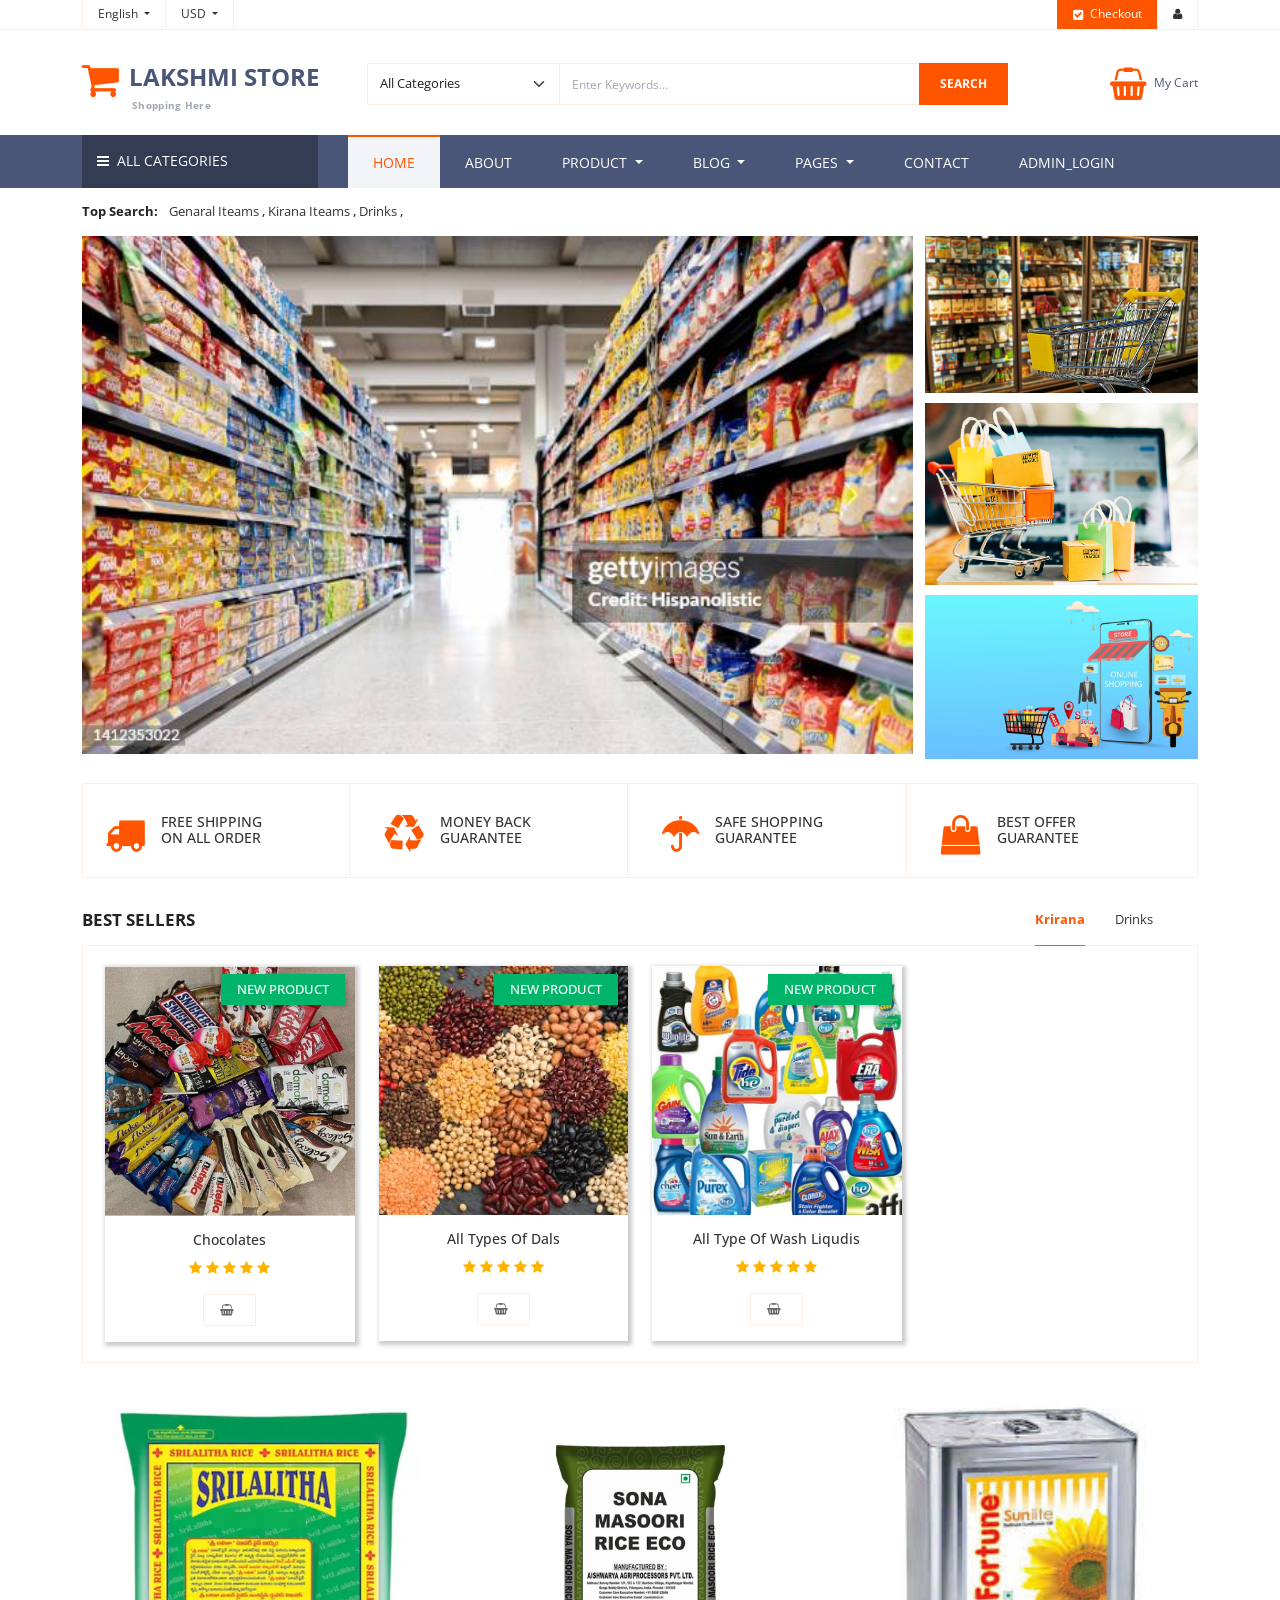
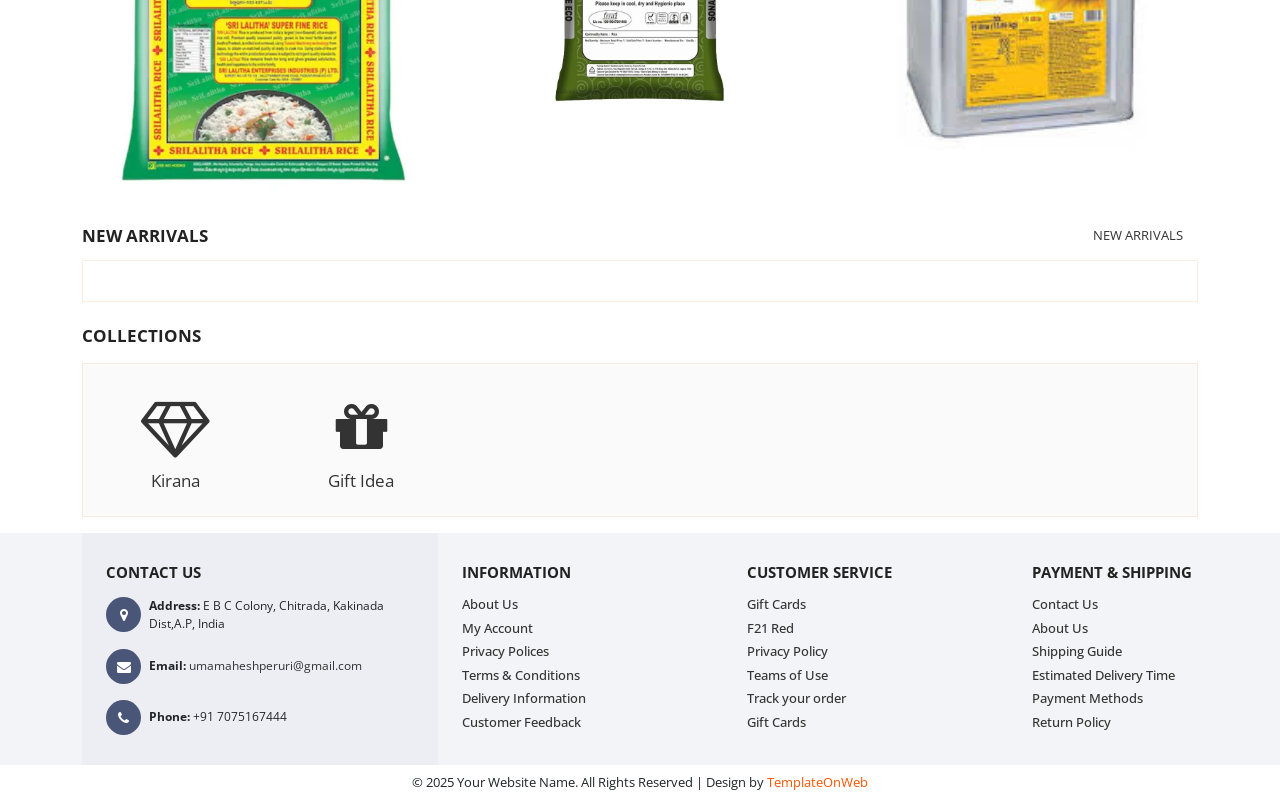
==== commit 1fc115e2: "Update index.html" ====
--- a/index.html
+++ b/index.html
@@ -245,6 +245,10 @@
 							<a class="nav-link" href="contact.html">Contact</a>
 						</li>
 
+						<li class="nav-item">
+							<a class="nav-link" href="admin.html">Admin_Login</a>
+						</li>
+
 					</ul>
 				</div>
 			</div>
@@ -1292,4 +1296,4 @@
 
 </body>
 
-</html>+</html>
